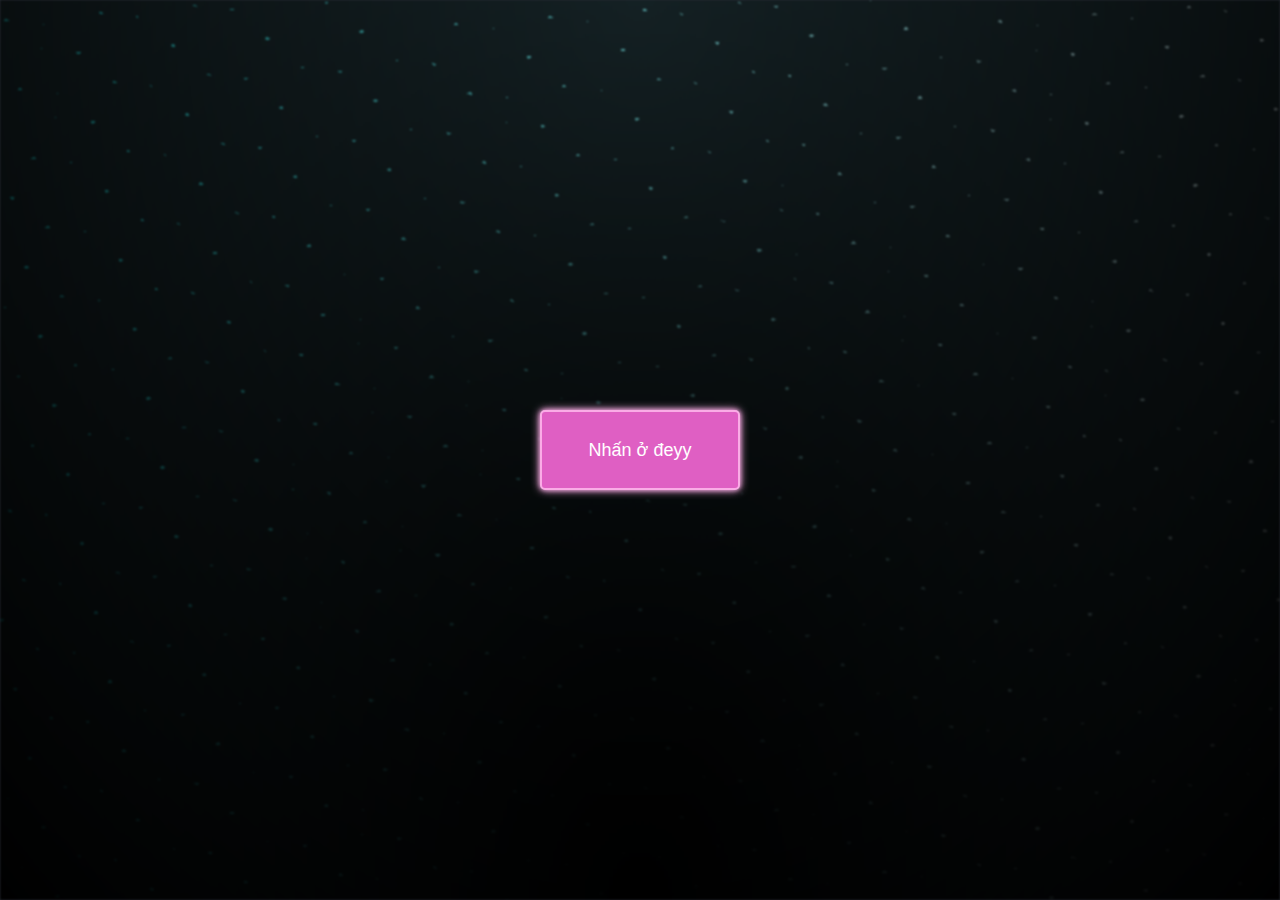
==== clickhere.html @ 2622c3ae "Create clickhere.html" ====
<!DOCTYPE html>
<html lang="en">
<head>
    <meta charset="UTF-8">
    <meta http-equiv="X-UA-Compatible" content="IE=edge">
    <meta name="viewport" content="width=device-width, initial-scale=1.0">
    <link rel="stylesheet" href="style.css">
    <title>Tran Thi Phuong Nam</title>
    <style>
      body {
          display: flex;
          justify-content: center; /* Canh giữa theo chiều ngang */
          align-items: center; /* Canh giữa theo chiều dọc */
          height: 100vh; /* Chiều cao của body đầy đủ */
          margin: 0; /* Bỏ margin mặc định */
          background-color: #282c34; /* Màu nền cho body */
      }

      a {
        font-family: 'Pangolin', sans-serif;
        display: flex; /* Thiết lập Flexbox cho thẻ a */
            justify-content: center; /* Căn giữa theo chiều ngang */
            align-items: center; /* Căn giữa theo chiều dọc */
        width: 200px;
        height: 80px;
        z-index: 99;
          background-color: #df5fc3; /* Màu nền hồng */
          color: white; /* Màu chữ trắng */
          border: 2px solid #faace6; /* Viền màu hồng nhạt */
          padding: 15px 30px; /* Khoảng cách bên trong nút */
          font-size: 18px; /* Kích thước chữ */
          text-decoration: none; /* Bỏ gạch chân */
          border-radius: 5px; /* Bo tròn góc cho nút */
          box-shadow: 0 0 5px #faace6,  /* Ánh sáng nhạt quanh viền */
                      0 0 10px #faace6; /* Ánh sáng mạnh hơn */
          transition: transform 0.3s, box-shadow 0.3s; /* Hiệu ứng chuyển tiếp cho biến hình và bóng */
      }

      a:hover {
          transform: scale(1.05); /* Phóng to nhẹ khi hover */
          box-shadow: 0 0 10px #faace6,  /* Bóng sáng hơn khi hover */
                      0 0 20px #faace6; /* Ánh sáng mạnh hơn khi hover */
      }
  </style>
</head>
<body class="not-loaded">
  <a href="index.html">Nhấn ở đeyy</a>
  <div class="night"></div>
</body>
</html>
<script src="main.js"></script>
---- style.css ----
*,
*::after,
*::before {
  padding: 0;
  margin: 0;
  box-sizing: border-box;
}

h4 {
  font-family: 'Pangolin', sans-serif;
  text-align: center;
  font-size: 24px;
  color: #f892de; /* Màu chữ hồng */
  margin: 0;
  padding: 20px;
  position: absolute;
  top: 0;
  left: 50%;
  transform: translateX(-50%);
  opacity: 0; /* Bắt đầu với độ trong suốt 0 */
  animation-delay: 3s;
  animation: fadeIn 3s ease forwards; /* Animation làm mờ chữ hiện dần */
  text-shadow: 
      0 0 5px #faace669,  /* Ánh sáng nhạt gần chữ */
      0 0 10px #faace65e, /* Ánh sáng mạnh hơn */
      0 0 15px rgba(250, 170, 230, 0.3); /* Bóng nhẹ hơn cho độ sáng */
}

@keyframes fadeIn {
  0% {
      opacity: 0; /* Mờ hoàn toàn lúc ban đầu */
  }
  100% {
      opacity: 1; /* Hiện rõ sau 1 giây */
  }
}

h4 {
  animation: fadeIn 3s ease forwards; /* Áp dụng animation khi trang tải */
}

@media (max-width: 768px) {
  h4 {
      top: 30vh; /* Đặt thẻ h4 ở giữa màn hình điện thoại */
      width: 100%; /* Bắt đầu với chiều rộng bằng 0 cho điện thoại */
  }
}

@media (max-width: 768px) {
  h4 {
      top: 30vh; /* Cách trên 40% chiều cao màn hình trên điện thoại */
  }
}

:root {
  --dark-color: #000;
}

body {
  display: flex;
  align-items: flex-end;
  justify-content: center;
  min-height: 100vh;
  background-color: var(--dark-color);
  overflow: hidden;
  perspective: 1000px;
}

.night {
  position: fixed;
  left: 50%;
  top: 0;
  transform: translateX(-50%);
  width: 100%;
  height: 100%;
  filter: blur(0.1vmin);
  background-image: radial-gradient(ellipse at top, transparent 0%, var(--dark-color)), radial-gradient(ellipse at bottom, var(--dark-color), rgba(145, 233, 255, 0.2)), repeating-linear-gradient(220deg, rgb(0, 0, 0) 0px, rgb(0, 0, 0) 19px, transparent 19px, transparent 22px), repeating-linear-gradient(189deg, rgb(0, 0, 0) 0px, rgb(0, 0, 0) 19px, transparent 19px, transparent 22px), repeating-linear-gradient(148deg, rgb(0, 0, 0) 0px, rgb(0, 0, 0) 19px, transparent 19px, transparent 22px), linear-gradient(90deg, rgb(0, 255, 250), rgb(240, 240, 240));
}

.flowers {
  position: relative;
  transform: scale(0.9);
}

.flower {
  position: absolute;
  bottom: 10vmin;
  transform-origin: bottom center;
  z-index: 10;
  --fl-speed: 0.8s;
}
.flower--1 {
  animation: moving-flower-1 4s linear infinite;
}
.flower--1 .flower__line {
  height: 70vmin;
  animation-delay: 0.3s;
}
.flower--1 .flower__line__leaf--1 {
  animation: blooming-leaf-right var(--fl-speed) 1.6s backwards;
}
.flower--1 .flower__line__leaf--2 {
  animation: blooming-leaf-right var(--fl-speed) 1.4s backwards;
}
.flower--1 .flower__line__leaf--3 {
  animation: blooming-leaf-left var(--fl-speed) 1.2s backwards;
}
.flower--1 .flower__line__leaf--4 {
  animation: blooming-leaf-left var(--fl-speed) 1s backwards;
}
.flower--1 .flower__line__leaf--5 {
  animation: blooming-leaf-right var(--fl-speed) 1.8s backwards;
}
.flower--1 .flower__line__leaf--6 {
  animation: blooming-leaf-left var(--fl-speed) 2s backwards;
}
.flower--2 {
  left: 50%;
  transform: rotate(20deg);
  animation: moving-flower-2 4s linear infinite;
}
.flower--2 .flower__line {
  height: 60vmin;
  animation-delay: 0.6s;
}
.flower--2 .flower__line__leaf--1 {
  animation: blooming-leaf-right var(--fl-speed) 1.9s backwards;
}
.flower--2 .flower__line__leaf--2 {
  animation: blooming-leaf-right var(--fl-speed) 1.7s backwards;
}
.flower--2 .flower__line__leaf--3 {
  animation: blooming-leaf-left var(--fl-speed) 1.5s backwards;
}
.flower--2 .flower__line__leaf--4 {
  animation: blooming-leaf-left var(--fl-speed) 1.3s backwards;
}
.flower--3 {
  left: 50%;
  transform: rotate(-15deg);
  animation: moving-flower-3 4s linear infinite;
}
.flower--3 .flower__line {
  animation-delay: 0.9s;
}
.flower--3 .flower__line__leaf--1 {
  animation: blooming-leaf-right var(--fl-speed) 2.5s backwards;
}
.flower--3 .flower__line__leaf--2 {
  animation: blooming-leaf-right var(--fl-speed) 2.3s backwards;
}
.flower--3 .flower__line__leaf--3 {
  animation: blooming-leaf-left var(--fl-speed) 2.1s backwards;
}
.flower--3 .flower__line__leaf--4 {
  animation: blooming-leaf-left var(--fl-speed) 1.9s backwards;
}
.flower__leafs {
  position: relative;
  animation: blooming-flower 2s backwards;
}
.flower__leafs--1 {
  animation-delay: 1.1s;
}
.flower__leafs--2 {
  animation-delay: 1.4s;
}
.flower__leafs--3 {
  animation-delay: 1.7s;
}
.flower__leafs::after {
  content: "";
  position: absolute;
  left: 0;
  top: 0;
  transform: translate(-50%, -100%);
  width: 8vmin;
  height: 8vmin;
  background-color: #6bf0ff;
  filter: blur(10vmin);
}
.flower__leaf {
  position: absolute;
  bottom: 0;
  left: 50%;
  width: 8vmin;
  height: 11vmin;
  border-radius: 51% 49% 47% 53%/44% 45% 55% 69%;
  background-color: #a7ffee;
  background-image: linear-gradient(to top, #ff78dd, #faace6);
  transform-origin: bottom center;
  opacity: 0.9;
  box-shadow: inset 0 0 2vmin rgba(255, 255, 255, 0.5);
}
.flower__leaf--1 {
  transform: translate(-10%, 1%) rotateY(40deg) rotateX(-50deg);
}
.flower__leaf--2 {
  transform: translate(-50%, -4%) rotateX(40deg);
}
.flower__leaf--3 {
  transform: translate(-90%, 0%) rotateY(45deg) rotateX(50deg);
}
.flower__leaf--4 {
  width: 8vmin;
  height: 8vmin;
  transform-origin: bottom left;
  border-radius: 4vmin 10vmin 4vmin 4vmin;
  transform: translate(0%, 18%) rotateX(70deg) rotate(-43deg);
  background-image: linear-gradient(to top, #ff78dd, #faace6);
  z-index: 1;
  opacity: 0.8;
}
.flower__white-circle {
  position: absolute;
  left: -3.5vmin;
  top: -3vmin;
  width: 9vmin;
  height: 4vmin;
  border-radius: 50%;
  background-color: #fff;
}
.flower__white-circle::after {
  content: "";
  position: absolute;
  left: 50%;
  top: 45%;
  transform: translate(-50%, -50%);
  width: 60%;
  height: 60%;
  border-radius: inherit;
  background-image: repeating-linear-gradient(135deg, rgba(0, 0, 0, 0.03) 0px, rgba(0, 0, 0, 0.03) 1px, transparent 1px, transparent 12px), repeating-linear-gradient(45deg, rgba(0, 0, 0, 0.03) 0px, rgba(0, 0, 0, 0.03) 1px, transparent 1px, transparent 12px), repeating-linear-gradient(67.5deg, rgba(0, 0, 0, 0.03) 0px, rgba(0, 0, 0, 0.03) 1px, transparent 1px, transparent 12px), repeating-linear-gradient(135deg, rgba(0, 0, 0, 0.03) 0px, rgba(0, 0, 0, 0.03) 1px, transparent 1px, transparent 12px), repeating-linear-gradient(45deg, rgba(0, 0, 0, 0.03) 0px, rgba(0, 0, 0, 0.03) 1px, transparent 1px, transparent 12px), repeating-linear-gradient(112.5deg, rgba(0, 0, 0, 0.03) 0px, rgba(0, 0, 0, 0.03) 1px, transparent 1px, transparent 12px), repeating-linear-gradient(112.5deg, rgba(0, 0, 0, 0.03) 0px, rgba(0, 0, 0, 0.03) 1px, transparent 1px, transparent 12px), repeating-linear-gradient(45deg, rgba(0, 0, 0, 0.03) 0px, rgba(0, 0, 0, 0.03) 1px, transparent 1px, transparent 12px), repeating-linear-gradient(22.5deg, rgba(0, 0, 0, 0.03) 0px, rgba(0, 0, 0, 0.03) 1px, transparent 1px, transparent 12px), repeating-linear-gradient(45deg, rgba(0, 0, 0, 0.03) 0px, rgba(0, 0, 0, 0.03) 1px, transparent 1px, transparent 12px), repeating-linear-gradient(22.5deg, rgba(0, 0, 0, 0.03) 0px, rgba(0, 0, 0, 0.03) 1px, transparent 1px, transparent 12px), repeating-linear-gradient(135deg, rgba(0, 0, 0, 0.03) 0px, rgba(0, 0, 0, 0.03) 1px, transparent 1px, transparent 12px), repeating-linear-gradient(157.5deg, rgba(0, 0, 0, 0.03) 0px, rgba(0, 0, 0, 0.03) 1px, transparent 1px, transparent 12px), repeating-linear-gradient(67.5deg, rgba(0, 0, 0, 0.03) 0px, rgba(0, 0, 0, 0.03) 1px, transparent 1px, transparent 12px), repeating-linear-gradient(67.5deg, rgba(0, 0, 0, 0.03) 0px, rgba(0, 0, 0, 0.03) 1px, transparent 1px, transparent 12px), linear-gradient(90deg, rgb(255, 235, 18), rgb(255, 206, 0));
}
.flower__line {
  height: 55vmin;
  width: 1.5vmin;
  background-image: linear-gradient(to left, rgba(0, 0, 0, 0.2), transparent, rgba(255, 255, 255, 0.2)), linear-gradient(to top, transparent 10%, #14757a, #39c6d6);
  box-shadow: inset 0 0 2px rgba(0, 0, 0, 0.5);
  animation: grow-flower-tree 4s backwards;
}
.flower__line__leaf {
  --w: 7vmin;
  --h: calc(var(--w) + 2vmin);
  position: absolute;
  top: 20%;
  left: 90%;
  width: var(--w);
  height: var(--h);
  border-top-right-radius: var(--h);
  border-bottom-left-radius: var(--h);
  background-image: linear-gradient(to top, rgba(20, 117, 122, 0.4), #39c6d6);
}
.flower__line__leaf--1 {
  transform: rotate(70deg) rotateY(30deg);
}
.flower__line__leaf--2 {
  top: 45%;
  transform: rotate(70deg) rotateY(30deg);
}
.flower__line__leaf--3, .flower__line__leaf--4, .flower__line__leaf--6 {
  border-top-right-radius: 0;
  border-bottom-left-radius: 0;
  border-top-left-radius: var(--h);
  border-bottom-right-radius: var(--h);
  left: -460%;
  top: 12%;
  transform: rotate(-70deg) rotateY(30deg);
}
.flower__line__leaf--4 {
  top: 40%;
}
.flower__line__leaf--5 {
  top: 0;
  transform-origin: left;
  transform: rotate(70deg) rotateY(30deg) scale(0.6);
}
.flower__line__leaf--6 {
  top: -2%;
  left: -450%;
  transform-origin: right;
  transform: rotate(-70deg) rotateY(30deg) scale(0.6);
}
.flower__light {
  position: absolute;
  bottom: 0vmin;
  width: 1vmin;
  height: 1vmin;
  background-color: rgb(255, 251, 0);
  border-radius: 50%;
  filter: blur(0.2vmin);
  animation: light-ans 4s linear infinite backwards;
}
.flower__light:nth-child(odd) {
  background-color: #23f0ff;
}
.flower__light--1 {
  left: -2vmin;
  animation-delay: 1s;
}
.flower__light--2 {
  left: 3vmin;
  animation-delay: 0.5s;
}
.flower__light--3 {
  left: -6vmin;
  animation-delay: 0.3s;
}
.flower__light--4 {
  left: 6vmin;
  animation-delay: 0.9s;
}
.flower__light--5 {
  left: -1vmin;
  animation-delay: 1.5s;
}
.flower__light--6 {
  left: -4vmin;
  animation-delay: 3s;
}
.flower__light--7 {
  left: 3vmin;
  animation-delay: 2s;
}
.flower__light--8 {
  left: -6vmin;
  animation-delay: 3.5s;
}
.flower__grass {
  --c: #159faa;
  --line-w: 1.5vmin;
  position: absolute;
  bottom: 12vmin;
  left: -7vmin;
  display: flex;
  flex-direction: column;
  align-items: flex-end;
  z-index: 20;
  transform-origin: bottom center;
  transform: rotate(-48deg) rotateY(40deg);
}
.flower__grass--1 {
  animation: moving-grass 2s linear infinite;
}
.flower__grass--2 {
  left: 2vmin;
  bottom: 10vmin;
  transform: scale(0.5) rotate(75deg) rotateX(10deg) rotateY(-200deg);
  opacity: 0.8;
  z-index: 0;
  animation: moving-grass--2 1.5s linear infinite;
}
.flower__grass--top {
  width: 7vmin;
  height: 10vmin;
  border-top-right-radius: 100%;
  border-right: var(--line-w) solid var(--c);
  transform-origin: bottom center;
  transform: rotate(-2deg);
}
.flower__grass--bottom {
  margin-top: -2px;
  width: var(--line-w);
  height: 25vmin;
  background-image: linear-gradient(to top, transparent, var(--c));
}
.flower__grass__leaf {
  --size: 10vmin;
  position: absolute;
  width: calc(var(--size) * 2.1);
  height: var(--size);
  border-top-left-radius: var(--size);
  border-top-right-radius: var(--size);
  background-image: linear-gradient(to top, transparent, transparent 30%, var(--c));
  z-index: 100;
}
.flower__grass__leaf--1 {
  top: -6%;
  left: 30%;
  --size: 6vmin;
  transform: rotate(-20deg);
  animation: growing-grass-ans--1 2s 2.6s backwards;
}
@keyframes growing-grass-ans--1 {
  0% {
    transform-origin: bottom left;
    transform: rotate(-20deg) scale(0);
  }
}
.flower__grass__leaf--2 {
  top: -5%;
  left: -110%;
  --size: 6vmin;
  transform: rotate(10deg);
  animation: growing-grass-ans--2 2s 2.4s linear backwards;
}
@keyframes growing-grass-ans--2 {
  0% {
    transform-origin: bottom right;
    transform: rotate(10deg) scale(0);
  }
}
.flower__grass__leaf--3 {
  top: 5%;
  left: 60%;
  --size: 8vmin;
  transform: rotate(-18deg) rotateX(-20deg);
  animation: growing-grass-ans--3 2s 2.2s linear backwards;
}
@keyframes growing-grass-ans--3 {
  0% {
    transform-origin: bottom left;
    transform: rotate(-18deg) rotateX(-20deg) scale(0);
  }
}
.flower__grass__leaf--4 {
  top: 6%;
  left: -135%;
  --size: 8vmin;
  transform: rotate(2deg);
  animation: growing-grass-ans--4 2s 2s linear backwards;
}
@keyframes growing-grass-ans--4 {
  0% {
    transform-origin: bottom right;
    transform: rotate(2deg) scale(0);
  }
}
.flower__grass__leaf--5 {
  top: 20%;
  left: 60%;
  --size: 10vmin;
  transform: rotate(-24deg) rotateX(-20deg);
  animation: growing-grass-ans--5 2s 1.8s linear backwards;
}
@keyframes growing-grass-ans--5 {
  0% {
    transform-origin: bottom left;
    transform: rotate(-24deg) rotateX(-20deg) scale(0);
  }
}
.flower__grass__leaf--6 {
  top: 22%;
  left: -180%;
  --size: 10vmin;
  transform: rotate(10deg);
  animation: growing-grass-ans--6 2s 1.6s linear backwards;
}
@keyframes growing-grass-ans--6 {
  0% {
    transform-origin: bottom right;
    transform: rotate(10deg) scale(0);
  }
}
.flower__grass__leaf--7 {
  top: 39%;
  left: 70%;
  --size: 10vmin;
  transform: rotate(-10deg);
  animation: growing-grass-ans--7 2s 1.4s linear backwards;
}
@keyframes growing-grass-ans--7 {
  0% {
    transform-origin: bottom left;
    transform: rotate(-10deg) scale(0);
  }
}
.flower__grass__leaf--8 {
  top: 40%;
  left: -215%;
  --size: 11vmin;
  transform: rotate(10deg);
  animation: growing-grass-ans--8 2s 1.2s linear backwards;
}
@keyframes growing-grass-ans--8 {
  0% {
    transform-origin: bottom right;
    transform: rotate(10deg) scale(0);
  }
}
.flower__grass__overlay {
  position: absolute;
  top: -10%;
  right: 0%;
  width: 100%;
  height: 100%;
  background-color: rgba(0, 0, 0, 0.6);
  filter: blur(1.5vmin);
  z-index: 100;
}
.flower__g-long {
  --w: 2vmin;
  --h: 6vmin;
  --c: #159faa;
  position: absolute;
  bottom: 10vmin;
  left: -3vmin;
  transform-origin: bottom center;
  transform: rotate(-30deg) rotateY(-20deg);
  display: flex;
  flex-direction: column;
  align-items: flex-end;
  animation: flower-g-long-ans 3s linear infinite;
}
@keyframes flower-g-long-ans {
  0%, 100% {
    transform: rotate(-30deg) rotateY(-20deg);
  }
  50% {
    transform: rotate(-32deg) rotateY(-20deg);
  }
}
.flower__g-long__top {
  top: calc(var(--h) * -1);
  width: calc(var(--w) + 1vmin);
  height: var(--h);
  border-top-right-radius: 100%;
  border-right: 0.7vmin solid var(--c);
  transform: translate(-0.7vmin, 1vmin);
}
.flower__g-long__bottom {
  width: var(--w);
  height: 50vmin;
  transform-origin: bottom center;
  background-image: linear-gradient(to top, transparent 30%, var(--c));
  box-shadow: inset 0 0 2px rgba(0, 0, 0, 0.5);
  -webkit-clip-path: polygon(35% 0, 65% 1%, 100% 100%, 0% 100%);
          clip-path: polygon(35% 0, 65% 1%, 100% 100%, 0% 100%);
}
.flower__g-right {
  position: absolute;
  bottom: 6vmin;
  left: -2vmin;
  transform-origin: bottom left;
  transform: rotate(20deg);
}
.flower__g-right .leaf {
  width: 30vmin;
  height: 50vmin;
  border-top-left-radius: 100%;
  border-left: 2vmin solid #079097;
  background-image: linear-gradient(to bottom, transparent, var(--dark-color) 60%);
  -webkit-mask-image: linear-gradient(to top, transparent 30%, #079097 60%);
}
.flower__g-right--1 {
  animation: flower-g-right-ans 2.5s linear infinite;
}
.flower__g-right--2 {
  left: 5vmin;
  transform: rotateY(-180deg);
  animation: flower-g-right-ans--2 3s linear infinite;
}
.flower__g-right--2 .leaf {
  height: 75vmin;
  filter: blur(0.3vmin);
  opacity: 0.8;
}
@keyframes flower-g-right-ans {
  0%, 100% {
    transform: rotate(20deg);
  }
  50% {
    transform: rotate(24deg) rotateX(-20deg);
  }
}
@keyframes flower-g-right-ans--2 {
  0%, 100% {
    transform: rotateY(-180deg) rotate(0deg) rotateX(-20deg);
  }
  50% {
    transform: rotateY(-180deg) rotate(6deg) rotateX(-20deg);
  }
}
.flower__g-front {
  position: absolute;
  bottom: 6vmin;
  left: 2.5vmin;
  z-index: 100;
  transform-origin: bottom center;
  transform: rotate(-28deg) rotateY(30deg) scale(1.04);
  animation: flower__g-front-ans 2s linear infinite;
}
@keyframes flower__g-front-ans {
  0%, 100% {
    transform: rotate(-28deg) rotateY(30deg) scale(1.04);
  }
  50% {
    transform: rotate(-35deg) rotateY(40deg) scale(1.04);
  }
}
.flower__g-front__line {
  width: 0.3vmin;
  height: 20vmin;
  background-image: linear-gradient(to top, transparent, #079097, transparent 100%);
  position: relative;
}
.flower__g-front__leaf-wrapper {
  position: absolute;
  top: 0;
  left: 0;
  transform-origin: bottom left;
  transform: rotate(10deg);
}
.flower__g-front__leaf-wrapper:nth-child(even) {
  left: 0vmin;
  transform: rotateY(-180deg) rotate(5deg);
  animation: flower__g-front__leaf-left-ans 1s ease-in backwards;
}
.flower__g-front__leaf-wrapper:nth-child(odd) {
  animation: flower__g-front__leaf-ans 1s ease-in backwards;
}
.flower__g-front__leaf-wrapper--1 {
  top: -8vmin;
  transform: scale(0.7);
  animation: flower__g-front__leaf-ans 1s 5.5s ease-in backwards !important;
}
.flower__g-front__leaf-wrapper--2 {
  top: -8vmin;
  transform: rotateY(-180deg) scale(0.7) !important;
  animation: flower__g-front__leaf-left-ans-2 1s 4.6s ease-in backwards !important;
}
.flower__g-front__leaf-wrapper--3 {
  top: -3vmin;
  animation: flower__g-front__leaf-ans 1s 4.6s ease-in backwards;
}
.flower__g-front__leaf-wrapper--4 {
  top: -3vmin;
  transform: rotateY(-180deg) scale(0.9) !important;
  animation: flower__g-front__leaf-left-ans-2 1s 4.6s ease-in backwards !important;
}
@keyframes flower__g-front__leaf-left-ans-2 {
  0% {
    transform: rotateY(-180deg) scale(0);
  }
}
.flower__g-front__leaf-wrapper--5, .flower__g-front__leaf-wrapper--6 {
  top: 2vmin;
}
.flower__g-front__leaf-wrapper--7, .flower__g-front__leaf-wrapper--8 {
  top: 6.5vmin;
}
.flower__g-front__leaf-wrapper--2 {
  animation-delay: 5.2s !important;
}
.flower__g-front__leaf-wrapper--3 {
  animation-delay: 4.9s !important;
}
.flower__g-front__leaf-wrapper--5 {
  animation-delay: 4.3s !important;
}
.flower__g-front__leaf-wrapper--6 {
  animation-delay: 4.1s !important;
}
.flower__g-front__leaf-wrapper--7 {
  animation-delay: 3.8s !important;
}
.flower__g-front__leaf-wrapper--8 {
  animation-delay: 3.5s !important;
}
@keyframes flower__g-front__leaf-ans {
  0% {
    transform: rotate(10deg) scale(0);
  }
}
@keyframes flower__g-front__leaf-left-ans {
  0% {
    transform: rotateY(-180deg) rotate(5deg) scale(0);
  }
}
.flower__g-front__leaf {
  width: 10vmin;
  height: 10vmin;
  border-radius: 100% 0% 0% 100%/100% 100% 0% 0%;
  box-shadow: inset 0 2px 1vmin hsla(184, 97%, 58%, 0.2);
  background-image: linear-gradient(to bottom left, transparent, var(--dark-color)), linear-gradient(to bottom right, #159faa 50%, transparent 50%, transparent);
  -webkit-mask-image: linear-gradient(to bottom right, #159faa 50%, transparent 50%, transparent);
  mask-image: linear-gradient(to bottom right, #159faa 50%, transparent 50%, transparent);
}
.flower__g-fr {
  position: absolute;
  bottom: -4vmin;
  left: vmin;
  transform-origin: bottom left;
  z-index: 10;
  animation: flower__g-fr-ans 2s linear infinite;
}
@keyframes flower__g-fr-ans {
  0%, 100% {
    transform: rotate(2deg);
  }
  50% {
    transform: rotate(4deg);
  }
}
.flower__g-fr .leaf {
  width: 30vmin;
  height: 50vmin;
  border-top-left-radius: 100%;
  border-left: 2vmin solid #079097;
  -webkit-mask-image: linear-gradient(to top, transparent 25%, #079097 50%);
  position: relative;
  z-index: 1;
}
.flower__g-fr__leaf {
  position: absolute;
  top: 0;
  left: 0;
  width: 10vmin;
  height: 10vmin;
  border-radius: 100% 0% 0% 100%/100% 100% 0% 0%;
  box-shadow: inset 0 2px 1vmin hsla(184, 97%, 58%, 0.2);
  background-image: linear-gradient(to bottom left, transparent, var(--dark-color) 98%), linear-gradient(to bottom right, #23f0ff 45%, transparent 50%, transparent);
  -webkit-mask-image: linear-gradient(135deg, #159faa 40%, transparent 50%, transparent);
}
.flower__g-fr__leaf--1 {
  left: 20vmin;
  transform: rotate(45deg);
  animation: flower__g-fr-leaft-ans-1 0.5s 5.2s linear backwards;
}
@keyframes flower__g-fr-leaft-ans-1 {
  0% {
    transform-origin: left;
    transform: rotate(45deg) scale(0);
  }
}
.flower__g-fr__leaf--2 {
  left: 12vmin;
  top: -7vmin;
  transform: rotate(25deg) rotateY(-180deg);
  animation: flower__g-fr-leaft-ans-6 0.5s 5s linear backwards;
}
.flower__g-fr__leaf--3 {
  left: 15vmin;
  top: 6vmin;
  transform: rotate(55deg);
  animation: flower__g-fr-leaft-ans-5 0.5s 4.8s linear backwards;
}
.flower__g-fr__leaf--4 {
  left: 6vmin;
  top: -2vmin;
  transform: rotate(25deg) rotateY(-180deg);
  animation: flower__g-fr-leaft-ans-6 0.5s 4.6s linear backwards;
}
.flower__g-fr__leaf--5 {
  left: 10vmin;
  top: 14vmin;
  transform: rotate(55deg);
  animation: flower__g-fr-leaft-ans-5 0.5s 4.4s linear backwards;
}
@keyframes flower__g-fr-leaft-ans-5 {
  0% {
    transform-origin: left;
    transform: rotate(55deg) scale(0);
  }
}
.flower__g-fr__leaf--6 {
  left: 0vmin;
  top: 6vmin;
  transform: rotate(25deg) rotateY(-180deg);
  animation: flower__g-fr-leaft-ans-6 0.5s 4.2s linear backwards;
}
@keyframes flower__g-fr-leaft-ans-6 {
  0% {
    transform-origin: right;
    transform: rotate(25deg) rotateY(-180deg) scale(0);
  }
}
.flower__g-fr__leaf--7 {
  left: 5vmin;
  top: 22vmin;
  transform: rotate(45deg);
  animation: flower__g-fr-leaft-ans-7 0.5s 4s linear backwards;
}
@keyframes flower__g-fr-leaft-ans-7 {
  0% {
    transform-origin: left;
    transform: rotate(45deg) scale(0);
  }
}
.flower__g-fr__leaf--8 {
  left: -4vmin;
  top: 15vmin;
  transform: rotate(15deg) rotateY(-180deg);
  animation: flower__g-fr-leaft-ans-8 0.5s 3.8s linear backwards;
}
@keyframes flower__g-fr-leaft-ans-8 {
  0% {
    transform-origin: right;
    transform: rotate(15deg) rotateY(-180deg) scale(0);
  }
}

.long-g {
  position: absolute;
  bottom: 25vmin;
  left: -42vmin;
  transform-origin: bottom left;
}
.long-g--1 {
  bottom: 0vmin;
  transform: scale(0.8) rotate(-5deg);
}
.long-g--1 .leaf {
  -webkit-mask-image: linear-gradient(to top, transparent 40%, #079097 80%) !important;
}
.long-g--1 .leaf--1 {
  --w: 5vmin;
  --h: 60vmin;
  left: -2vmin;
  transform: rotate(3deg) rotateY(-180deg);
}
.long-g--2, .long-g--3 {
  bottom: -3vmin;
  left: -35vmin;
  transform-origin: center;
  transform: scale(0.6) rotateX(60deg);
}
.long-g--2 .leaf, .long-g--3 .leaf {
  -webkit-mask-image: linear-gradient(to top, transparent 50%, #079097 80%) !important;
}
.long-g--2 .leaf--1, .long-g--3 .leaf--1 {
  left: -1vmin;
  transform: rotateY(-180deg);
}
.long-g--3 {
  left: -17vmin;
  bottom: 0vmin;
}
.long-g--3 .leaf {
  -webkit-mask-image: linear-gradient(to top, transparent 40%, #079097 80%) !important;
}
.long-g--4 {
  left: 25vmin;
  bottom: -3vmin;
  transform-origin: center;
  transform: scale(0.6) rotateX(60deg);
}
.long-g--4 .leaf {
  -webkit-mask-image: linear-gradient(to top, transparent 50%, #079097 80%) !important;
}
.long-g--5 {
  left: 42vmin;
  bottom: 0vmin;
  transform: scale(0.8) rotate(2deg);
}
.long-g--6 {
  left: 0vmin;
  bottom: -20vmin;
  z-index: 100;
  filter: blur(0.3vmin);
  transform: scale(0.8) rotate(2deg);
}
.long-g--7 {
  left: 35vmin;
  bottom: 20vmin;
  z-index: -1;
  filter: blur(0.3vmin);
  transform: scale(0.6) rotate(2deg);
  opacity: 0.7;
}
.long-g .leaf {
  --w: 15vmin;
  --h: 40vmin;
  --c: #1aaa15;
  position: absolute;
  bottom: 0;
  width: var(--w);
  height: var(--h);
  border-top-left-radius: 100%;
  border-left: 2vmin solid var(--c);
  -webkit-mask-image: linear-gradient(to top, transparent 20%, var(--dark-color));
  transform-origin: bottom center;
}
.long-g .leaf--0 {
  left: 2vmin;
  animation: leaf-ans-1 4s linear infinite;
}
.long-g .leaf--1 {
  --w: 5vmin;
  --h: 60vmin;
  animation: leaf-ans-1 4s linear infinite;
}
.long-g .leaf--2 {
  --w: 10vmin;
  --h: 40vmin;
  left: -0.5vmin;
  bottom: 5vmin;
  transform-origin: bottom left;
  transform: rotateY(-180deg);
  animation: leaf-ans-2 3s linear infinite;
}
.long-g .leaf--3 {
  --w: 5vmin;
  --h: 30vmin;
  left: -1vmin;
  bottom: 3.2vmin;
  transform-origin: bottom left;
  transform: rotate(-10deg) rotateY(-180deg);
  animation: leaf-ans-3 3s linear infinite;
}

@keyframes leaf-ans-1 {
  0%, 100% {
    transform: rotate(-5deg) scale(1);
  }
  50% {
    transform: rotate(5deg) scale(1.1);
  }
}
@keyframes leaf-ans-2 {
  0%, 100% {
    transform: rotateY(-180deg) rotate(5deg);
  }
  50% {
    transform: rotateY(-180deg) rotate(0deg) scale(1.1);
  }
}
@keyframes leaf-ans-3 {
  0%, 100% {
    transform: rotate(-10deg) rotateY(-180deg);
  }
  50% {
    transform: rotate(-20deg) rotateY(-180deg);
  }
}
.grow-ans {
  animation: grow-ans 2s var(--d) backwards;
}

@keyframes grow-ans {
  0% {
    transform: scale(0);
    opacity: 0;
  }
}
@keyframes light-ans {
  0% {
    opacity: 0;
    transform: translateY(0vmin);
  }
  25% {
    opacity: 1;
    transform: translateY(-5vmin) translateX(-2vmin);
  }
  50% {
    opacity: 1;
    transform: translateY(-15vmin) translateX(2vmin);
    filter: blur(0.2vmin);
  }
  75% {
    transform: translateY(-20vmin) translateX(-2vmin);
    filter: blur(0.2vmin);
  }
  100% {
    transform: translateY(-30vmin);
    opacity: 0;
    filter: blur(1vmin);
  }
}
@keyframes moving-flower-1 {
  0%, 100% {
    transform: rotate(2deg);
  }
  50% {
    transform: rotate(-2deg);
  }
}
@keyframes moving-flower-2 {
  0%, 100% {
    transform: rotate(18deg);
  }
  50% {
    transform: rotate(14deg);
  }
}
@keyframes moving-flower-3 {
  0%, 100% {
    transform: rotate(-18deg);
  }
  50% {
    transform: rotate(-20deg) rotateY(-10deg);
  }
}
@keyframes blooming-leaf-right {
  0% {
    transform-origin: left;
    transform: rotate(70deg) rotateY(30deg) scale(0);
  }
}
@keyframes blooming-leaf-left {
  0% {
    transform-origin: right;
    transform: rotate(-70deg) rotateY(30deg) scale(0);
  }
}
@keyframes grow-flower-tree {
  0% {
    height: 0;
    border-radius: 1vmin;
  }
}
@keyframes blooming-flower {
  0% {
    transform: scale(0);
  }
}
@keyframes moving-grass {
  0%, 100% {
    transform: rotate(-48deg) rotateY(40deg);
  }
  50% {
    transform: rotate(-50deg) rotateY(40deg);
  }
}
@keyframes moving-grass--2 {
  0%, 100% {
    transform: scale(0.5) rotate(75deg) rotateX(10deg) rotateY(-200deg);
  }
  50% {
    transform: scale(0.5) rotate(79deg) rotateX(10deg) rotateY(-200deg);
  }
}
.growing-grass {
  animation: growing-grass-ans 1s 2s backwards;
}

@keyframes growing-grass-ans {
  0% {
    transform: scale(0);
  }
}
.not-loaded * {
  animation-play-state: paused !important;
}/*# sourceMappingURL=style.css.map */
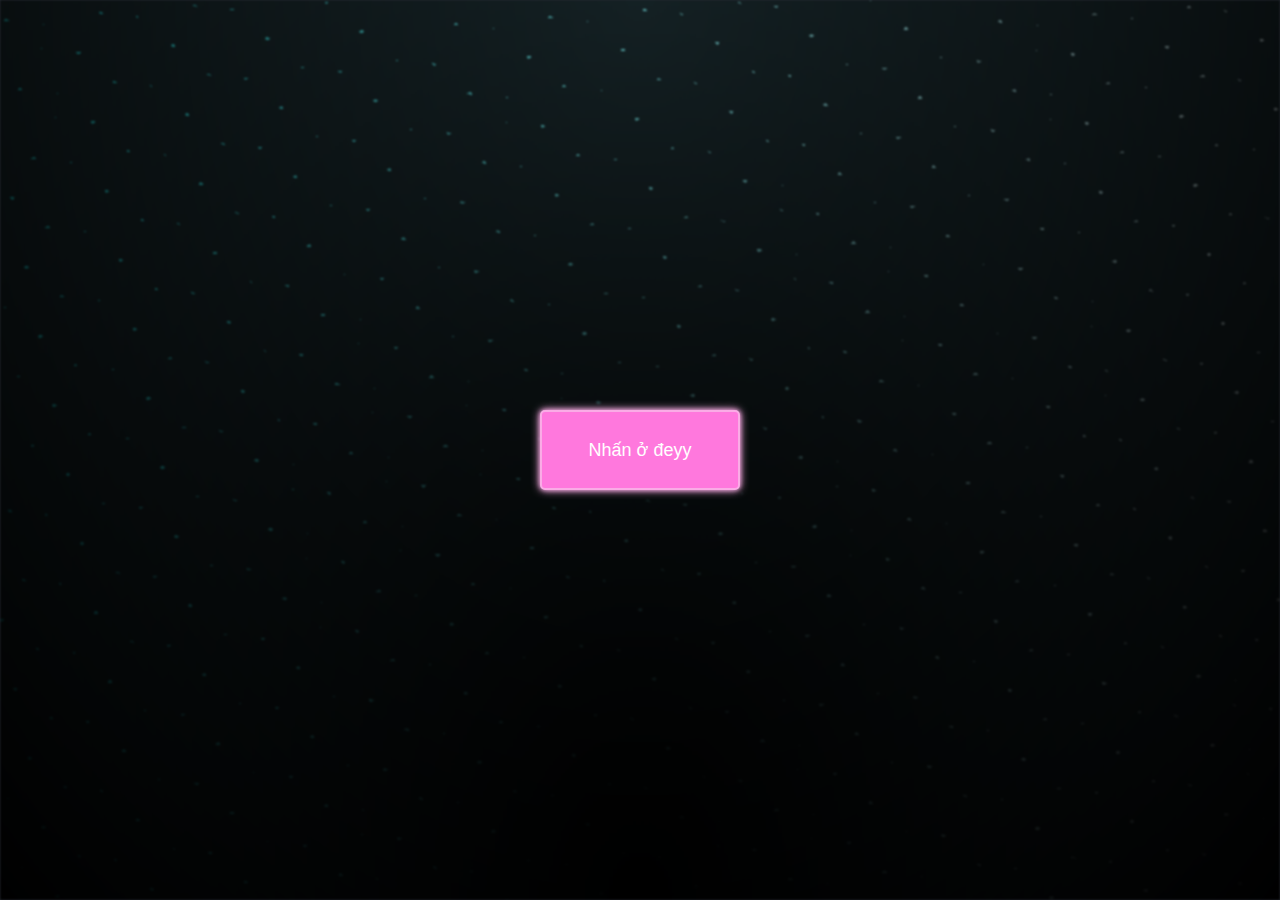
==== commit cead33df: "Update clickhere.html" ====
--- a/clickhere.html
+++ b/clickhere.html
@@ -24,7 +24,7 @@
         width: 200px;
         height: 80px;
         z-index: 99;
-          background-color: #df5fc3; /* Màu nền hồng */
+          background-color: #ff78dd; /* Màu nền hồng */
           color: white; /* Màu chữ trắng */
           border: 2px solid #faace6; /* Viền màu hồng nhạt */
           padding: 15px 30px; /* Khoảng cách bên trong nút */
